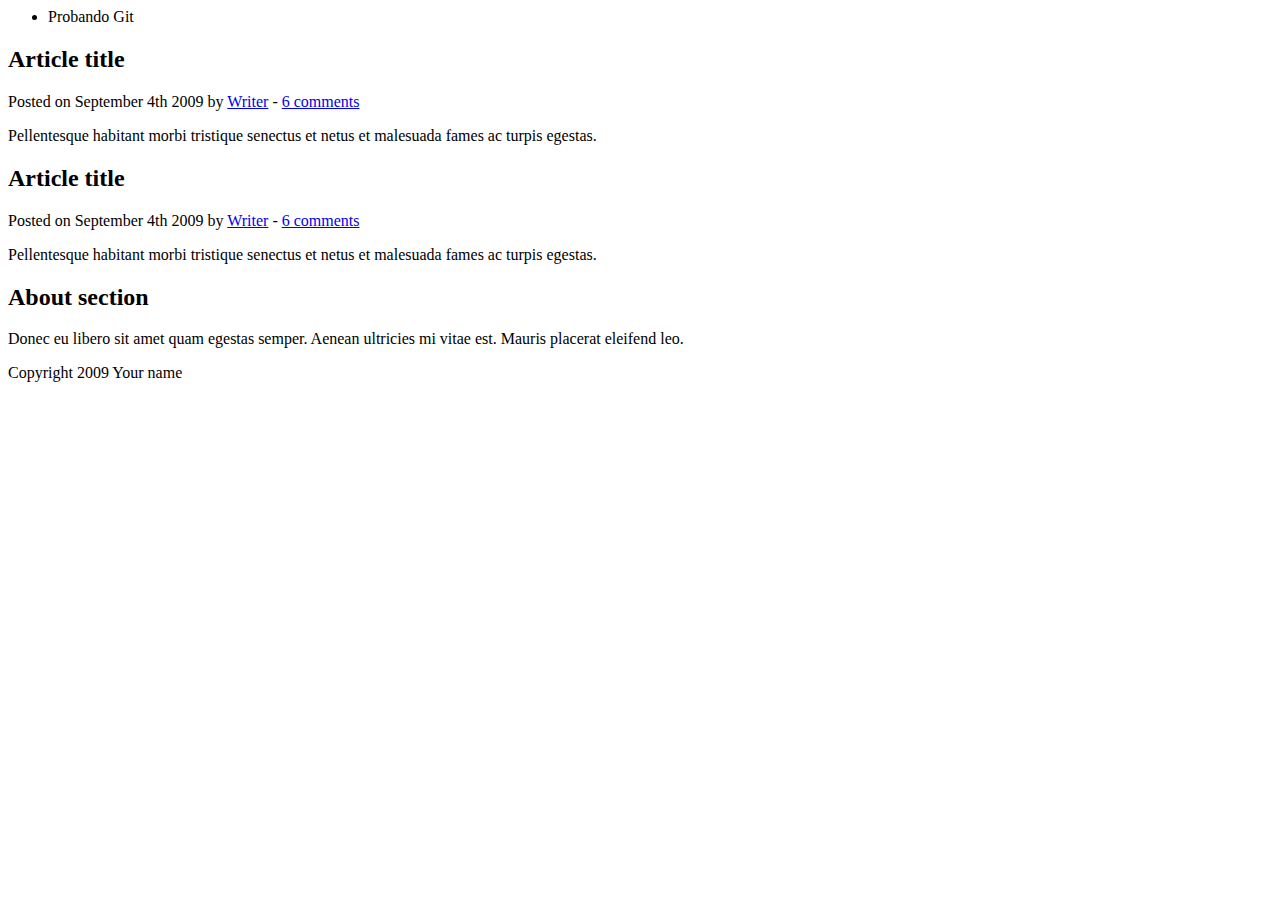
==== nueva_funcionalidad.html @ 9e6f6dce "Primer commit de esta rama editado" ====
<html>

<head>
	
	<meta http-equiv="Content-Type" content="text/html; charset=UTF-8" />
	<title>Your Website</title>
</head>

<body>

	<header>
		<nav>
			<ul>
				<li>Probando Git</li>
			</ul>
		</nav>
	</header>
	
	<section>
	
		<article>
			<header>
				<h2>Article title</h2>
				<p>Posted on <time datetime="2009-09-04T16:31:24+02:00">September 4th 2009</time> by <a href="#">Writer</a> - <a href="#comments">6 comments</a></p>
			</header>
			<p>Pellentesque habitant morbi tristique senectus et netus et malesuada fames ac turpis egestas.</p>
		</article>
		
		<article>
			<header>
				<h2>Article title</h2>
				<p>Posted on <time datetime="2009-09-04T16:31:24+02:00">September 4th 2009</time> by <a href="#">Writer</a> - <a href="#comments">6 comments</a></p>
			</header>
			<p>Pellentesque habitant morbi tristique senectus et netus et malesuada fames ac turpis egestas.</p>
		</article>
		
	</section>

	<aside>
		<h2>About section</h2>
		<p>Donec eu libero sit amet quam egestas semper. Aenean ultricies mi vitae est. Mauris placerat eleifend leo.</p>
	</aside>

	<footer>
		<p>Copyright 2009 Your name</p>
	</footer>

</body>

</html>
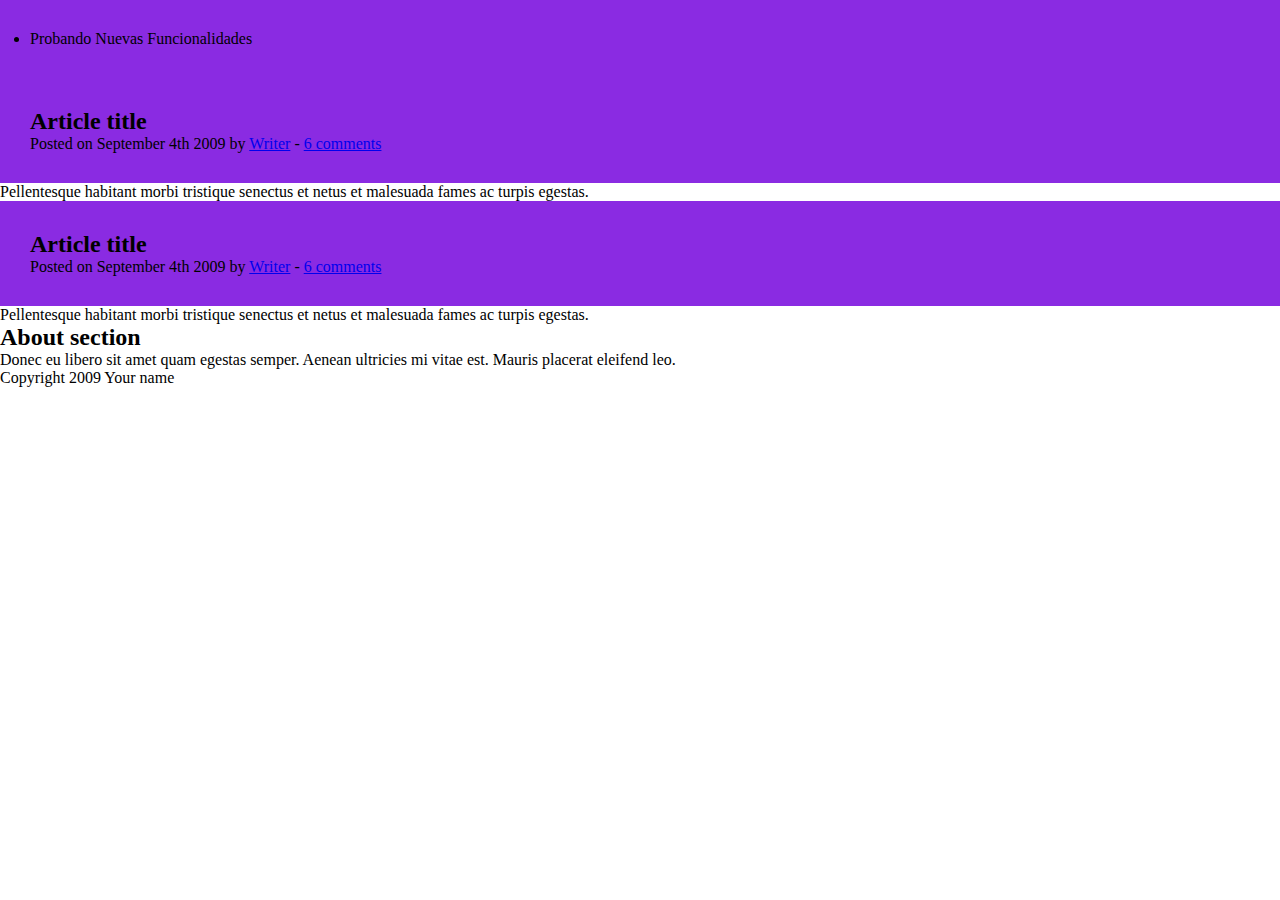
==== commit 2d7dc914: "cambios" ====
--- a/nueva_funcionalidad.html
+++ b/nueva_funcionalidad.html
@@ -2,7 +2,8 @@
 
 <head>
 	
-	<meta http-equiv="Content-Type" content="text/html; charset=UTF-8" />
+	<meta http-equiv="Content-Type" content="text/html; charset=UTF-8"/>
+	<link rel="stylesheet" href="css/nuevas.css">
 	<title>Your Website</title>
 </head>
 
@@ -11,7 +12,7 @@
 	<header>
 		<nav>
 			<ul>
-				<li>Probando Git</li>
+				<li>Probando Nuevas Funcionalidades</li>
 			</ul>
 		</nav>
 	</header>
--- a/css/nuevas.css
+++ b/css/nuevas.css
@@ -0,0 +1,10 @@
+*{
+    margin: 0;
+    padding: 0;
+    box-sizing: border-box;
+}
+
+header{
+    background: blueviolet;
+    padding: 30px;
+}